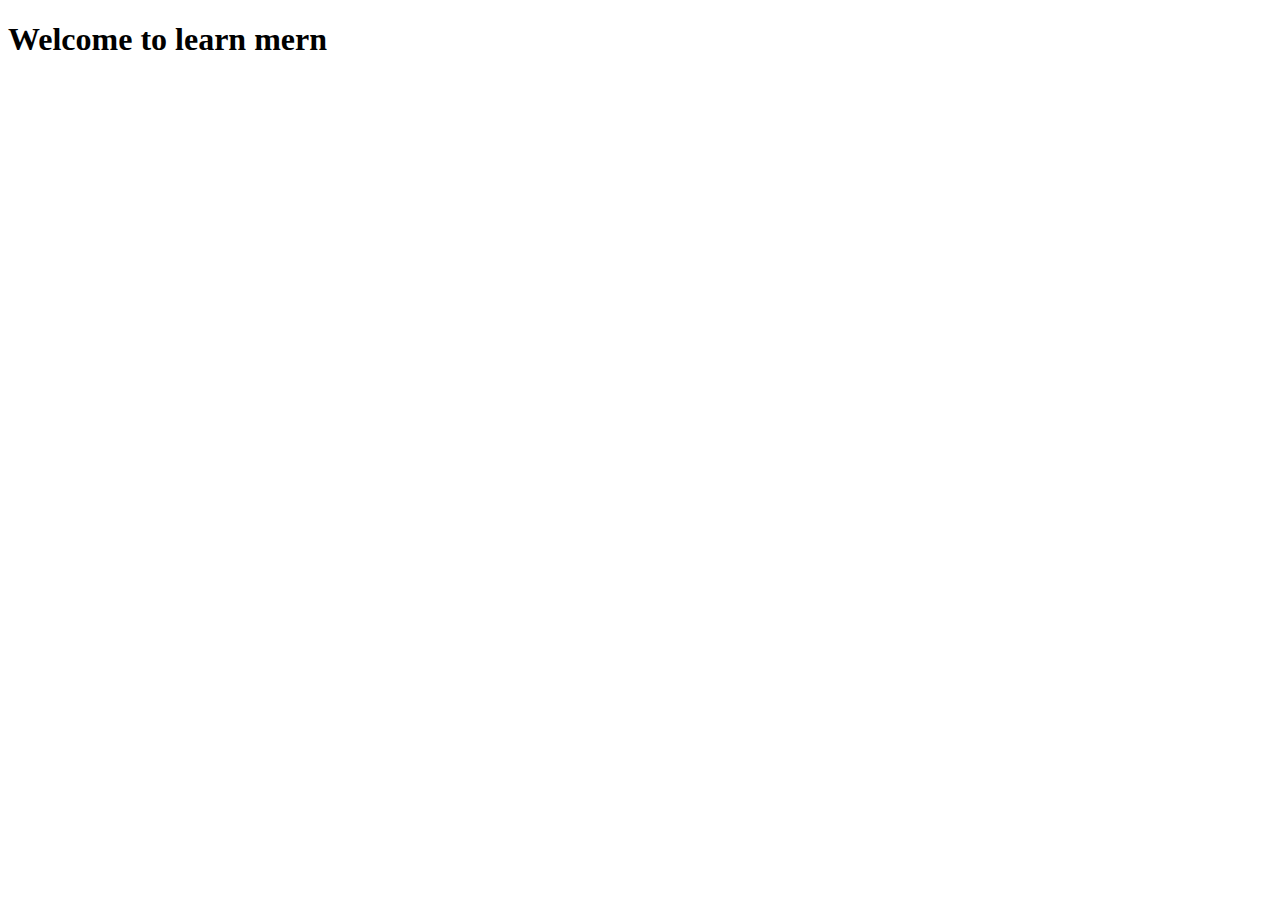
==== Contact.html @ 2bc1dc0a "Hello" ====
<!DOCTYPE html>
<html lang="en">
<head>
    <meta charset="UTF-8">
    <meta name="viewport" content="width=device-width, initial-scale=1.0">
    <title>Contact Us</title>
</head>
<body>
    <h1>Welcome to learn mern</h1>    
</body>
</html>
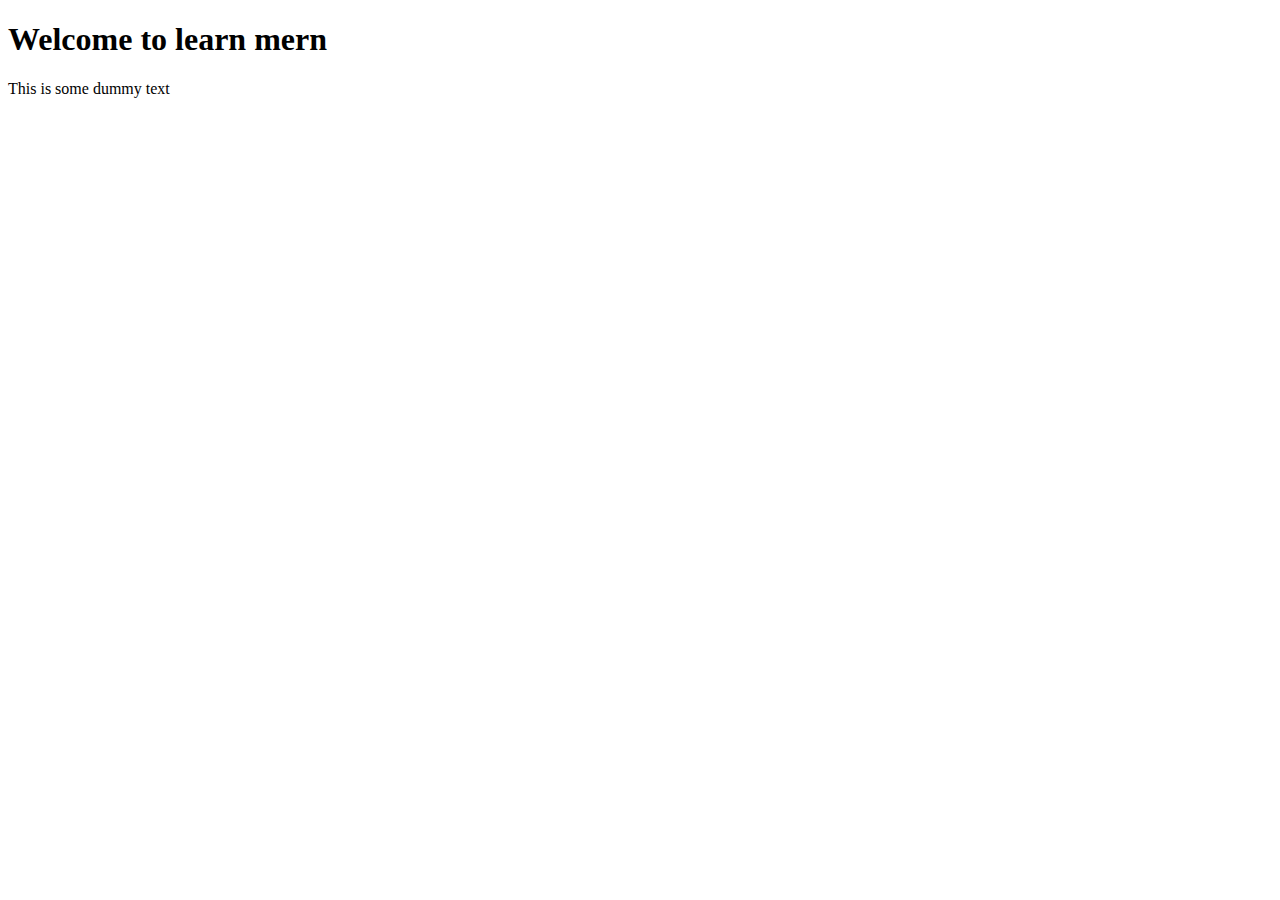
==== commit 6bdc814a: "some changes" ====
--- a/Contact.html
+++ b/Contact.html
@@ -7,5 +7,6 @@
 </head>
 <body>
     <h1>Welcome to learn mern</h1>    
+    <p>This is some dummy text</p>
 </body>
 </html>